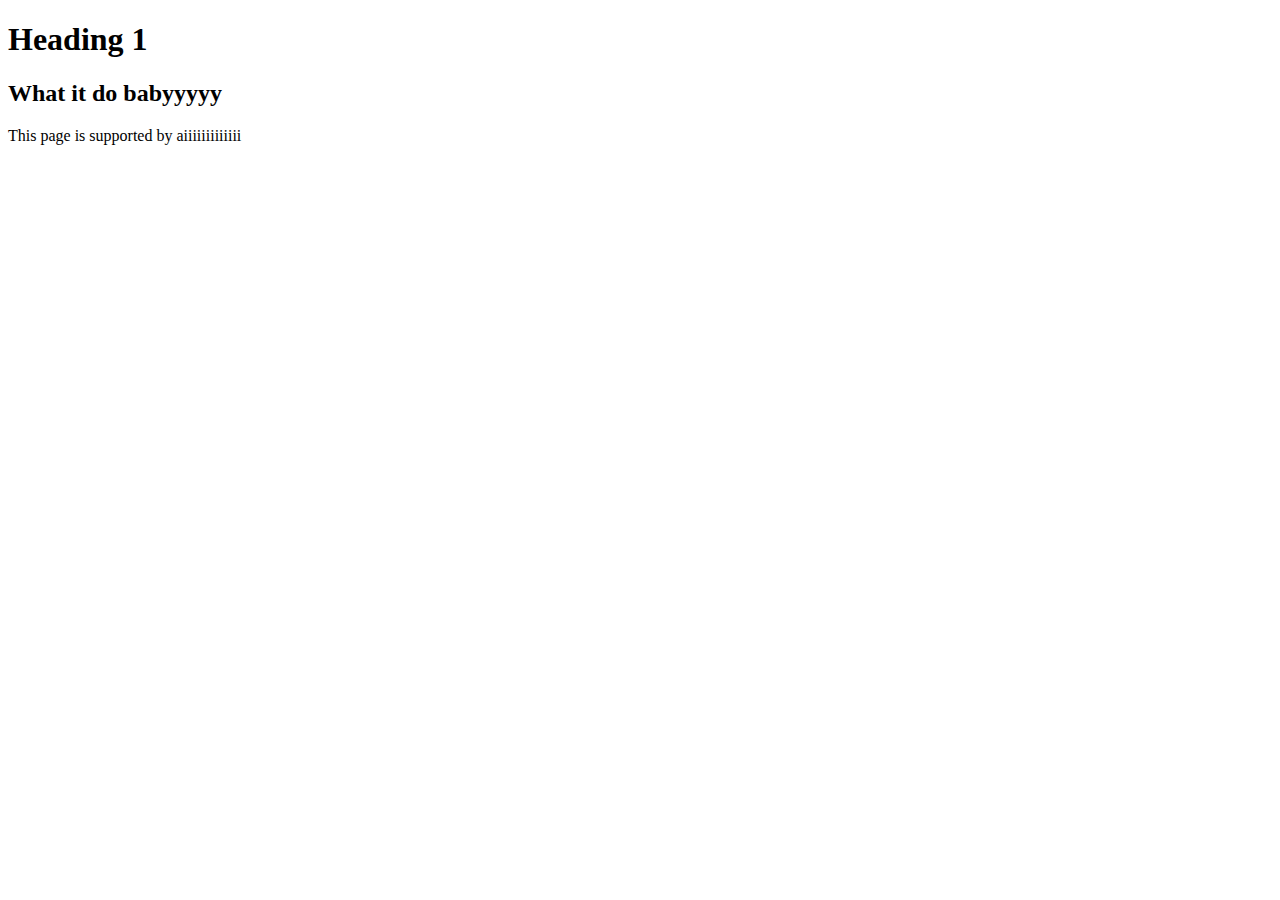
==== index.html @ 5a7f52fb "adding paragraph" ====
<!DOCTYPE html>
<html lang="en" dir="ltr">
  <head>
    <meta charset="utf-8">
    <title>First HTML</title>
  </head>
  <body>
    <h1>Heading 1</h1>
    <h2>What it do babyyyyy</h2>
    <p>This page is supported by aiiiiiiiiiiiii</p>
  </body>
</html>
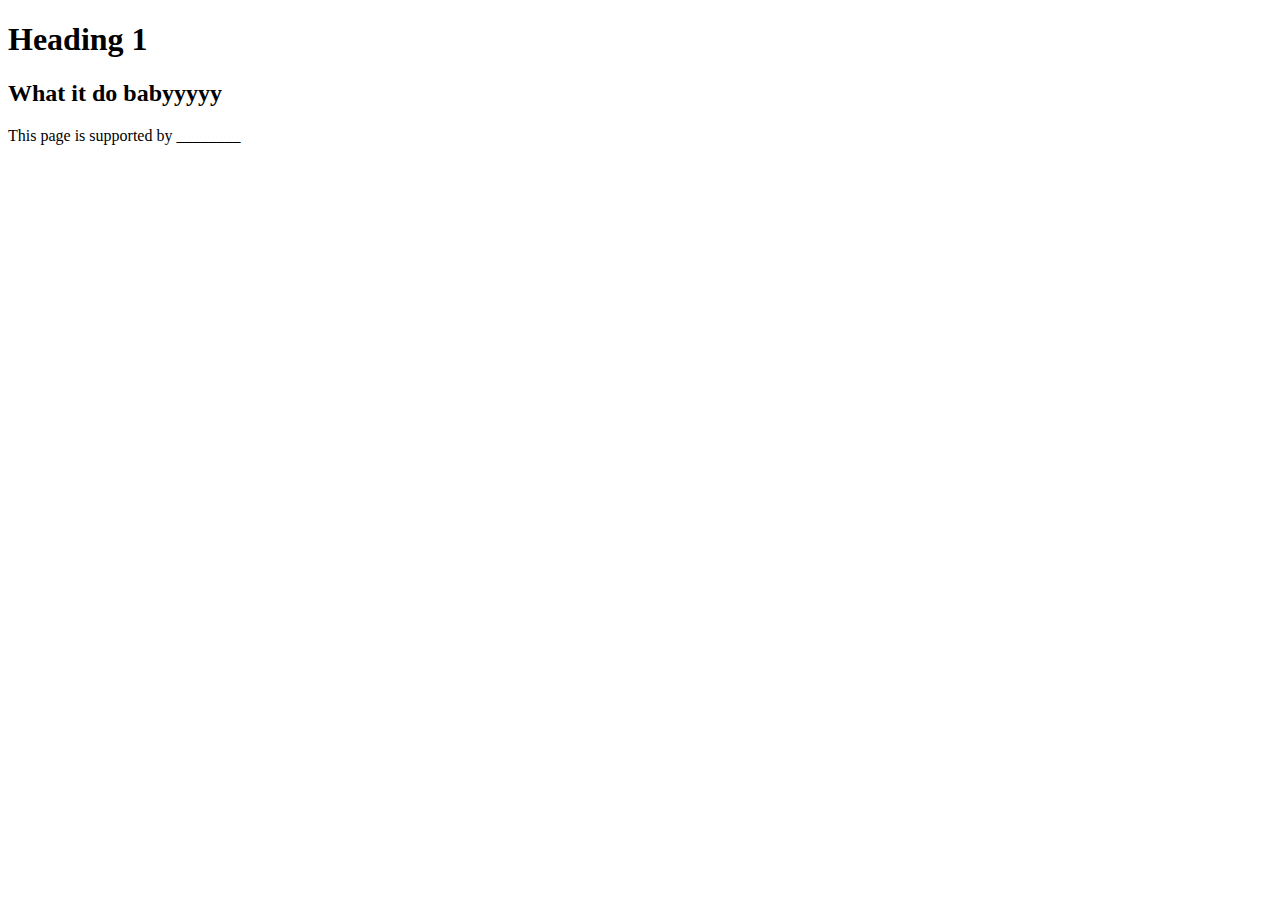
==== commit cfdedad1: "changes to paragraph" ====
--- a/index.html
+++ b/index.html
@@ -7,6 +7,6 @@
   <body>
     <h1>Heading 1</h1>
     <h2>What it do babyyyyy</h2>
-    <p>This page is supported by aiiiiiiiiiiiii</p>
+    <p>This page is supported by ________</p>
   </body>
 </html>
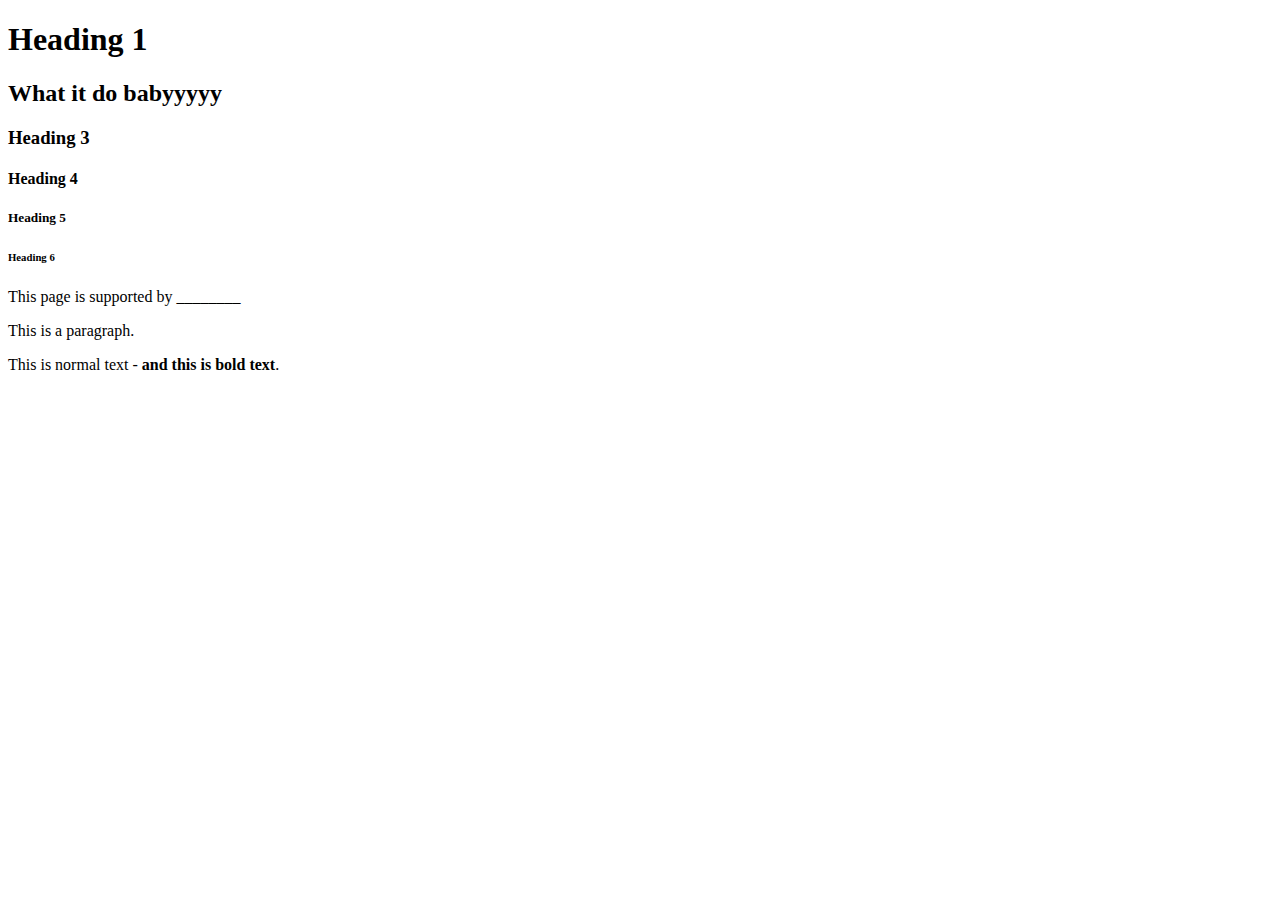
==== commit a605808d: "update file" ====
--- a/index.html
+++ b/index.html
@@ -2,11 +2,19 @@
 <html lang="en" dir="ltr">
   <head>
     <meta charset="utf-8">
-    <title>First HTML</title>
+    <title>Hello World</title>
   </head>
   <body>
     <h1>Heading 1</h1>
     <h2>What it do babyyyyy</h2>
+    <h3>Heading 3</h3>
+    <h4>Heading 4</h4>
+    <h5>Heading 5</h5>
+    <h6>Heading 6</h6>
     <p>This page is supported by ________</p>
+    <!--This is a comment. Comments are not displayed in the browser-->
+
+    <p>This is a paragraph.</p>
+    <p>This is normal text - <b>and this is bold text</b>.</p>
   </body>
 </html>
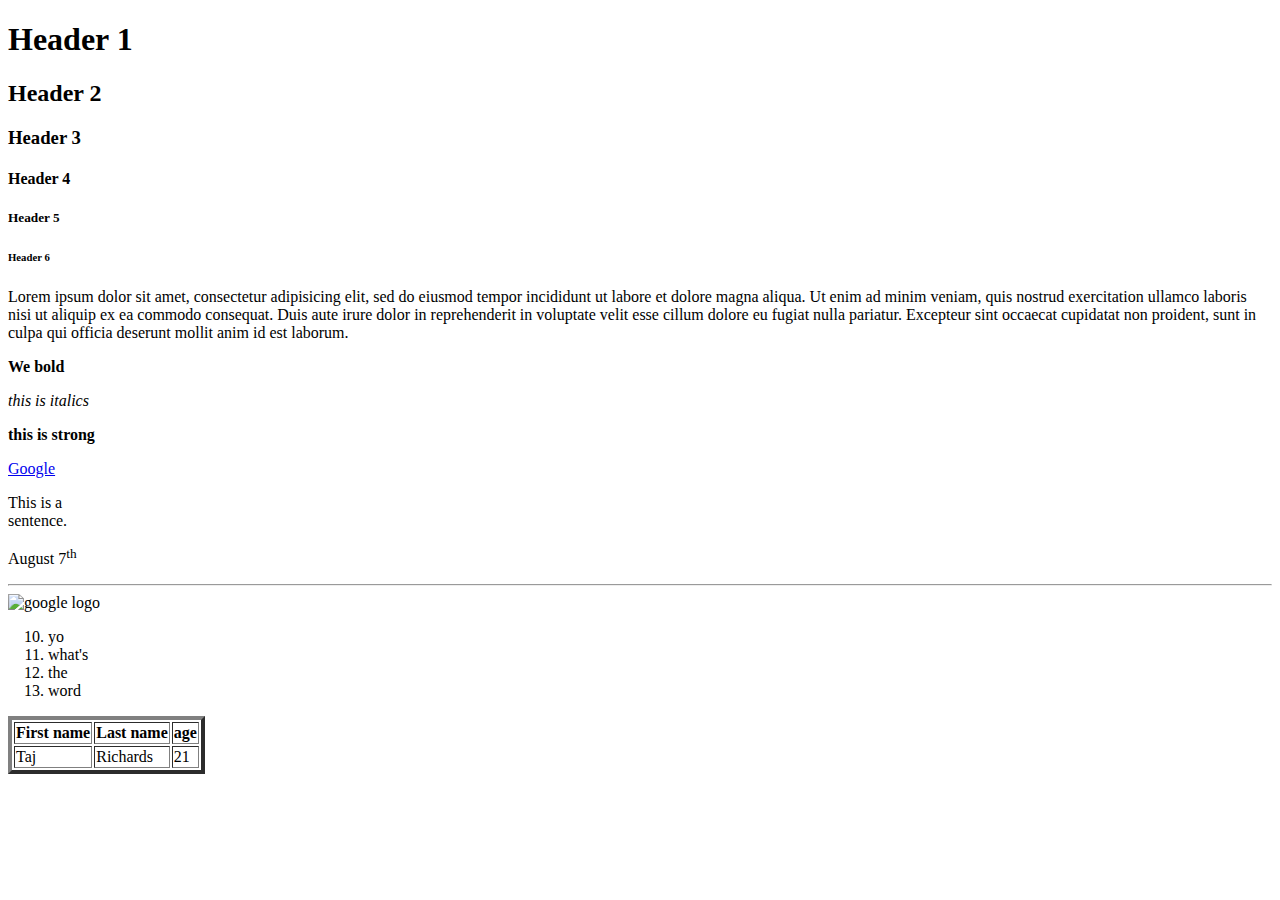
==== commit 4b434bdf: "today's blass" ====
--- a/index.html
+++ b/index.html
@@ -1,20 +1,52 @@
 <!DOCTYPE html>
-<html lang="en" dir="ltr">
-  <head>
-    <meta charset="utf-8">
-    <title>Hello World</title>
-  </head>
-  <body>
-    <h1>Heading 1</h1>
-    <h2>What it do babyyyyy</h2>
-    <h3>Heading 3</h3>
-    <h4>Heading 4</h4>
-    <h5>Heading 5</h5>
-    <h6>Heading 6</h6>
-    <p>This page is supported by ________</p>
-    <!--This is a comment. Comments are not displayed in the browser-->
+<html lang="en">
+<head>
+  <meta charset="UTF-8">
+  <meta name="viewport" content="width=device-width, initial-scale=1.0">
+  <meta http-equiv="X-UA-Compatible" content="ie=edge">
+  <title>Document</title>
+</head>
+<body>
+  <h1>Header 1</h1>
+  <h2>Header 2</h2>
+  <h3>Header 3</h3>
+  <h4>Header 4</h4>
+  <h5>Header 5</h5>
+  <h6>Header 6</h6>
 
-    <p>This is a paragraph.</p>
-    <p>This is normal text - <b>and this is bold text</b>.</p>
-  </body>
+  <p>Lorem ipsum dolor sit amet, consectetur adipisicing elit, sed do eiusmod tempor incididunt ut labore et dolore magna aliqua. Ut enim ad minim veniam, quis nostrud exercitation ullamco laboris nisi ut aliquip ex ea commodo consequat. Duis aute irure dolor in reprehenderit in voluptate velit esse cillum dolore eu fugiat nulla pariatur. Excepteur sint occaecat cupidatat non proident, sunt in culpa qui officia deserunt mollit anim id est laborum.</p>
+  <p><b>We bold</b></p>
+  <p><i>this is italics</i></p>
+  <p><strong>this is strong</strong></p>
+  <p><a href="https://google.com" target="_blank">Google</a></p>
+  <p>This is a <br>sentence.</p>
+  <p>August 7<sup>th</sup></p>
+  <hr>
+
+  <img src="https://www.gstatic.com/images/branding/googlelogo/2x/googlelogo_color_284x96dp.png" alt="google logo" width="50%">
+
+
+  <ol start="10">
+    <li>yo</li>
+    <li>what's</li>
+    <li>the</li>
+    <li>word</li>
+  </ol>
+
+
+  <table border="4">
+    <tr>
+      <th>First name</th>
+      <th>Last name</th>
+      <th>age</th>
+    </tr>
+    <tr>
+      <td>Taj</td>
+      <td>Richards</td>
+      <td>21</td>
+    </tr>
+  </table>
+
+
+</body>
 </html>
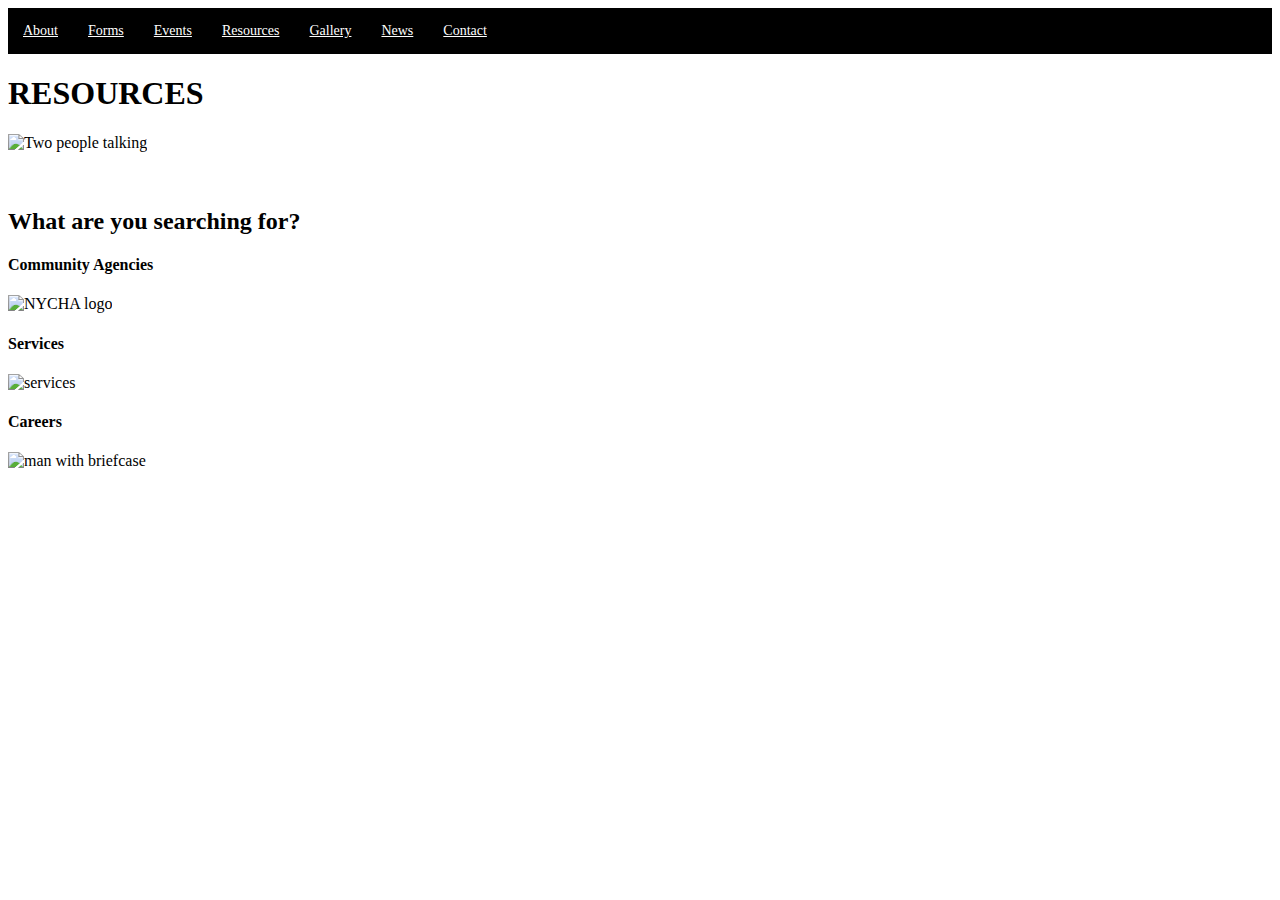
==== commit 60917e27: "testing out navbar" ====
--- a/index.html
+++ b/index.html
@@ -1,52 +1,45 @@
 <!DOCTYPE html>
-<html lang="en">
-<head>
-  <meta charset="UTF-8">
-  <meta name="viewport" content="width=device-width, initial-scale=1.0">
-  <meta http-equiv="X-UA-Compatible" content="ie=edge">
-  <title>Document</title>
-</head>
-<body>
-  <h1>Header 1</h1>
-  <h2>Header 2</h2>
-  <h3>Header 3</h3>
-  <h4>Header 4</h4>
-  <h5>Header 5</h5>
-  <h6>Header 6</h6>
+<html lang="en" dir="ltr">
+  <head>
+    <meta charset="utf-8">
+    <meta name="viewport" content="width=device-width, initial_scale=1.0">
+    <link rel="stylesheet" href="styles.css">
+    <title>RESOURCES</title>
+  </head>
+  <body>
+    <nav class="topnav">
+      <a href="#about">About</a>
+      <a href="#forms">Forms</a>
+      <a href="#events">Events</a>
+      <a href="#resources">Resources</a>
+      <a href="#gallery">Gallery</a>
+      <a href="#news">News</a>
+      <a href="#contact">Contact</a>
+    </nav>
 
-  <p>Lorem ipsum dolor sit amet, consectetur adipisicing elit, sed do eiusmod tempor incididunt ut labore et dolore magna aliqua. Ut enim ad minim veniam, quis nostrud exercitation ullamco laboris nisi ut aliquip ex ea commodo consequat. Duis aute irure dolor in reprehenderit in voluptate velit esse cillum dolore eu fugiat nulla pariatur. Excepteur sint occaecat cupidatat non proident, sunt in culpa qui officia deserunt mollit anim id est laborum.</p>
-  <p><b>We bold</b></p>
-  <p><i>this is italics</i></p>
-  <p><strong>this is strong</strong></p>
-  <p><a href="https://google.com" target="_blank">Google</a></p>
-  <p>This is a <br>sentence.</p>
-  <p>August 7<sup>th</sup></p>
-  <hr>
+    <h1 id="title">RESOURCES</h1>
+    <img src="tajrichards/Documents/St Nick Coders Project/Website Photos/Two-people-talking.jpg" alt="Two people talking" class="hero">
 
-  <img src="https://www.gstatic.com/images/branding/googlelogo/2x/googlelogo_color_284x96dp.png" alt="google logo" width="50%">
+    <br>
+    <br>
+    <br>
+
+    <h2 id="purpose">What are you searching for?</h2>
+    <div class="community-agencies-link">
+      <h4>Community Agencies</h4>
+      <img src="tajrichards/Documents/St Nick Coders Project/Website Photos/NYCHA logo.png" alt="NYCHA logo" id="nycha">
+    </div>
+
+    <div class="services-link">
+      <h4>Services</h4>
+      <img src="tajrichards/Documents/St Nick Coders Project/Website Photos/11-512" alt="services" id="services">
+    </div>
+
+    <div class="careers-link">
+        <h4>Careers</h4>
+        <img src="tajrichards/Documents/St Nick Coders Project/Website Photos/man with briefcase.jpeg" alt="man with briefcase" id="careers">
+    </div>
 
 
-  <ol start="10">
-    <li>yo</li>
-    <li>what's</li>
-    <li>the</li>
-    <li>word</li>
-  </ol>
-
-
-  <table border="4">
-    <tr>
-      <th>First name</th>
-      <th>Last name</th>
-      <th>age</th>
-    </tr>
-    <tr>
-      <td>Taj</td>
-      <td>Richards</td>
-      <td>21</td>
-    </tr>
-  </table>
-
-
-</body>
+  </body>
 </html>
--- a/styles.css
+++ b/styles.css
@@ -0,0 +1,24 @@
+body {
+  background-color: white;
+  font-family: Geneva;
+}
+
+
+.topnav {
+  background-color: black;
+  overflow: hidden;
+}
+
+.topnav a {
+  text-align: center;
+  color: white;
+  float: left;
+  padding: 15px;
+  font-size: 14px;
+}
+
+/* Change the link color on hover */
+.topnav a:hover {
+  background-color: #C0BCBC;
+  color: white;
+}
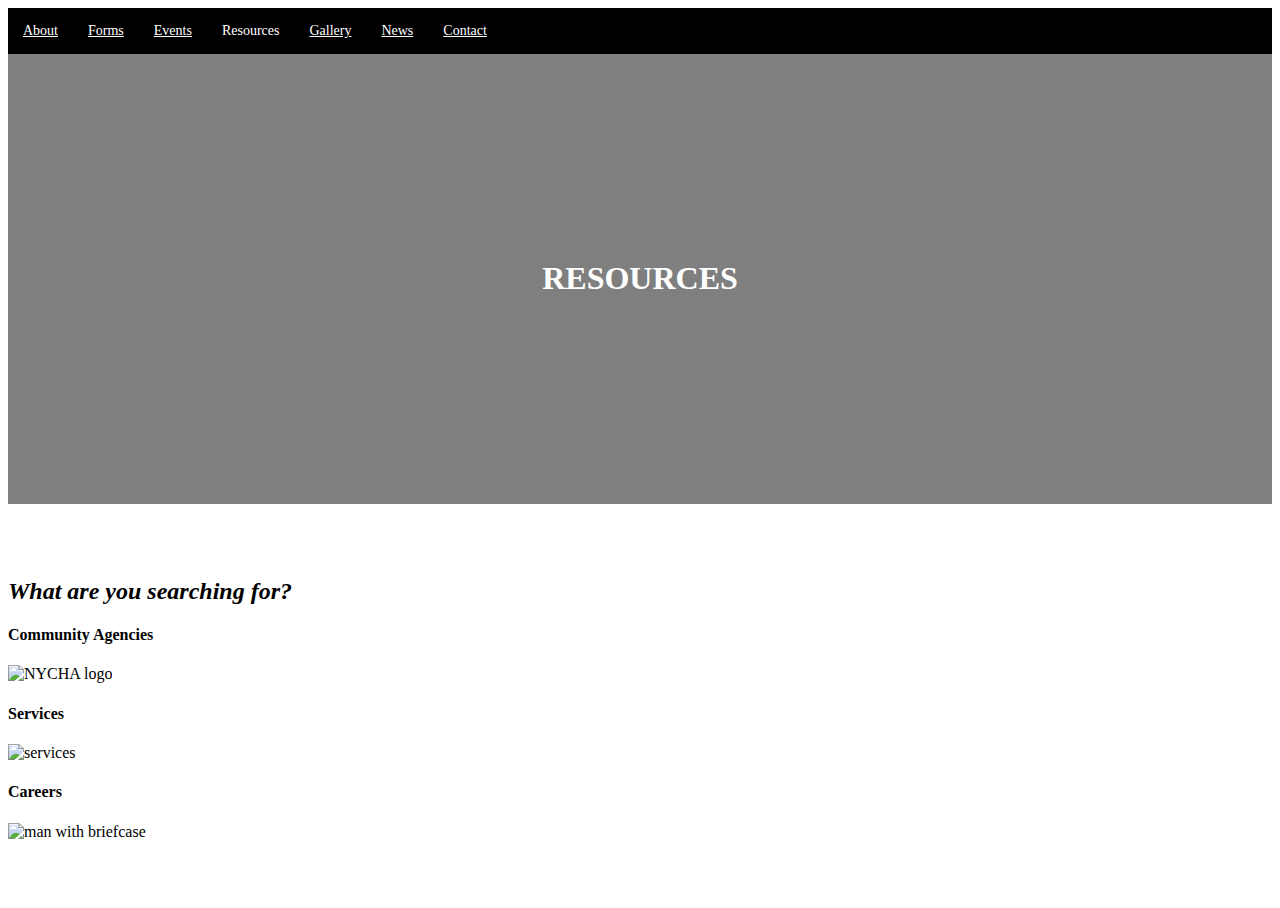
==== commit 549ab019: "adding a hoverable dropdown in navbar, hero" ====
--- a/index.html
+++ b/index.html
@@ -11,20 +11,36 @@
       <a href="#about">About</a>
       <a href="#forms">Forms</a>
       <a href="#events">Events</a>
-      <a href="#resources">Resources</a>
+      <div class="resdrpdwn">
+        <button class="dropbtn">Resources<i class="fa fa-caret-down"></i></button>
+        <div class="dropdown-content">
+          <a href="#community-agencies">Community Agencies</a>
+          <a href="#services">Services</a>
+          <a href="#careers">Careers</a>
+        </div>
+      </div>
       <a href="#gallery">Gallery</a>
       <a href="#news">News</a>
       <a href="#contact">Contact</a>
     </nav>
 
-    <h1 id="title">RESOURCES</h1>
-    <img src="tajrichards/Documents/St Nick Coders Project/Website Photos/Two-people-talking.jpg" alt="Two people talking" class="hero">
+    <div class="hero-image">
+      <div class="hero-text">
+        <h1>RESOURCES</h1>
+      </div>
+    </div>
+
+    <!-- Creating a hoverable dropdown -->
+
+
+    <!-- <h1 id="title">RESOURCES</h1>
+    <img src="http://sparkcreationsinc.com/wp-content/uploads/2018/07/Two-people-talking.jpg" alt="Two people talking" class="hero"> -->
 
     <br>
     <br>
     <br>
 
-    <h2 id="purpose">What are you searching for?</h2>
+    <h2 id="purpose"><i>What are you searching for?</i></h2>
     <div class="community-agencies-link">
       <h4>Community Agencies</h4>
       <img src="tajrichards/Documents/St Nick Coders Project/Website Photos/NYCHA logo.png" alt="NYCHA logo" id="nycha">
--- a/styles.css
+++ b/styles.css
@@ -1,6 +1,5 @@
-body {
-  background-color: white;
-  font-family: Geneva;
+body, html {
+  height: 100%
 }
 
 
@@ -17,8 +16,77 @@
   font-size: 14px;
 }
 
+.resdrpdwn {
+  float: left;
+  overflow: hidden;
+}
+
+.resdrpdwn .dropbtn {
+  font-size: 14px;
+  border: none;
+  outline: none;
+  color: white;
+  padding: 15px;
+  background-color: inherit;
+  font-family: inherit;
+  margin: 0;
+}
+
 /* Change the link color on hover */
-.topnav a:hover {
+.topnav a:hover .resdrpdwn:hover .dropbtn {
   background-color: #C0BCBC;
   color: white;
 }
+
+.dropdown-content {
+  display: none;
+  position: absolute;
+  background-color: #C0BCBC;
+  min-width: 160px;
+  box-shadow: 0px 8px 16px 0px rgba(0,0,0,0.2);
+  z-index: 1;
+}
+
+.dropdown-content a {
+  float: none;
+  color: white;
+  padding: 12px 16px;
+  text-decoration: none;
+  display: block;
+  text-align: left;
+}
+
+.dropdown-content a:hover {
+  background-color: #ddd;
+}
+
+.resdrpdwn:hover .dropdown-content {
+  display: block;
+}
+
+#title {
+  text-align: center;
+}
+
+/* Creating a hero */
+/* The hero image */
+.hero-image {
+  background-image: linear-gradient(rgba(0, 0, 0, 0.5), rgba(0, 0, 0, 0.5)), url(http://sparkcreationsinc.com/wp-content/uploads/2018/07/Two-people-talking.jpg);
+
+  height: 50%;
+
+  background-position: center;
+  background-repeat: no-repeat;
+  background-size: cover;
+  position: relative;
+}
+
+/* Place text in the middle of the image */
+.hero-text {
+  text-align: center;
+  position: absolute;
+  top: 50%;
+  left: 50%;
+  transform: translate(-50%, -50%);
+  color: white;
+}
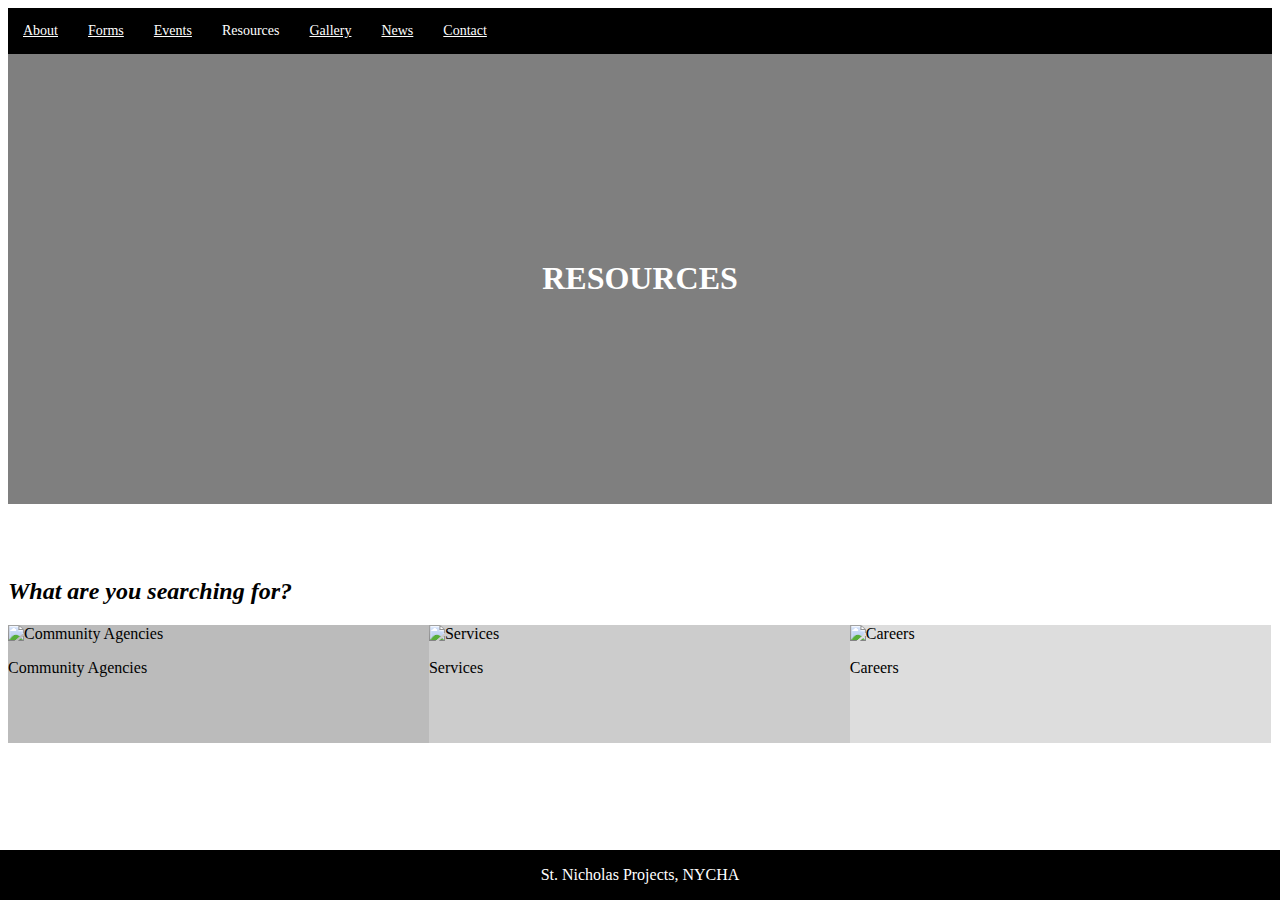
==== commit a2255d87: "added boxes, footer almost done with front page" ====
--- a/index.html
+++ b/index.html
@@ -30,7 +30,6 @@
       </div>
     </div>
 
-    <!-- Creating a hoverable dropdown -->
 
 
     <!-- <h1 id="title">RESOURCES</h1>
@@ -41,21 +40,25 @@
     <br>
 
     <h2 id="purpose"><i>What are you searching for?</i></h2>
-    <div class="community-agencies-link">
-      <h4>Community Agencies</h4>
-      <img src="tajrichards/Documents/St Nick Coders Project/Website Photos/NYCHA logo.png" alt="NYCHA logo" id="nycha">
+
+    <div class="boxes clearfix">
+      <div class="box" style="background-color:#bbb">
+        <img src="https://picsum.photos/200" alt="Community Agencies">
+        <p>Community Agencies</p>
+      </div>
+      <div class="box" style="background-color:#ccc">
+        <img src="https://picsum.photos/200" alt="Services">
+        <p>Services</p>
+      </div>
+      <div class="box" style="background-color:#ddd">
+        <img src="https://picsum.photos/200" alt="Careers">
+        <p>Careers</p>
+      </div>
     </div>
 
-    <div class="services-link">
-      <h4>Services</h4>
-      <img src="tajrichards/Documents/St Nick Coders Project/Website Photos/11-512" alt="services" id="services">
+    <div class="footer">
+      <p>St. Nicholas Projects, NYCHA</p>
     </div>
-
-    <div class="careers-link">
-        <h4>Careers</h4>
-        <img src="tajrichards/Documents/St Nick Coders Project/Website Photos/man with briefcase.jpeg" alt="man with briefcase" id="careers">
-    </div>
-
 
   </body>
 </html>
--- a/styles.css
+++ b/styles.css
@@ -1,7 +1,11 @@
 body, html {
-  height: 100%
+  height: 100%;
+  font-family: Geneva;
 }
 
+* {
+  box-sizing: border-box;
+}
 
 .topnav {
   background-color: black;
@@ -90,3 +94,30 @@
   transform: translate(-50%, -50%);
   color: white;
 }
+
+.boxes .box img {
+  display: block;
+  width: 100%;
+}
+
+.box {
+  float: left;
+  width: 33.3%;
+  padding-bottom: 50px;
+}
+
+.clearfix::after {
+  content: "";
+  clear: both;
+  display: table;
+}
+
+.footer {
+  position: fixed;
+  left: 0;
+  bottom: 0;
+  width: 100%;
+  background-color: black;
+  color: white;
+  text-align: center;
+}
